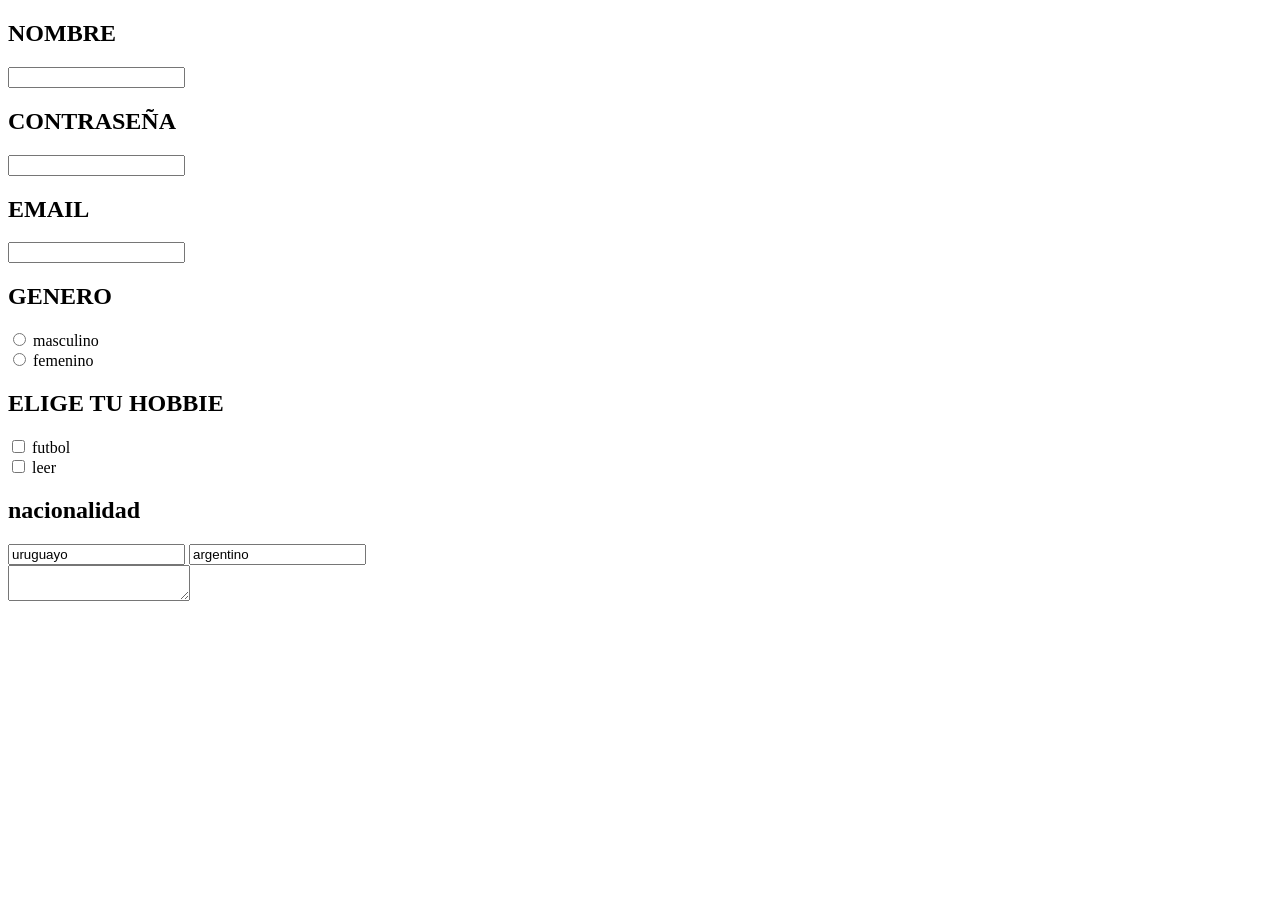
==== formulario.html @ 043fd670 "TAREA 2" ====
<!DOCTYPE html>
<html lang="en">
<head>
    <meta charset="UTF-8">
    <meta name="viewport" content="width=device-width, initial-scale=1.0">
    <title>Document</title>
</head>
<body>
    <form action="/" method="get"></form> 
     <div class="conteiner">
        <h2>NOMBRE</h2>
        <input type="text" name="ususario">
        <H2>CONTRASEÑA</H2>
    <input type="password" name="password">
    <H2>EMAIL</H2>
    <input type="email" name="correo"> 

     <div class="conteinter">
        <H2>GENERO</H2>
        <label>
            <input type="radio" name="genero" value="masculino">
            masculino
        </label>
        <div class="conteinter">
        <label>
            <input type="radio" name="genero" value="femenino">
            femenino
        </label>

         <div class="conteinter">
            <H2>ELIGE TU HOBBIE</H2>
        <label>
            <input type="checkbox" name="hobbie" value="futbol">
            futbol
        </label>
        <div class="conteinter">
        <label>
            <input type="checkbox" name="hobbie" value="leer">
            leer
        </label>
<div>
    <h2>nacionalidad</h2>
        <input type="select" name="nacionalidad" value="uruguayo">
        <input type="select" name="nacionalidad" value="argentino"></div>
        <div>
        <textarea name="textarea id=""></textarea></div>
</form>
</body>
</html>
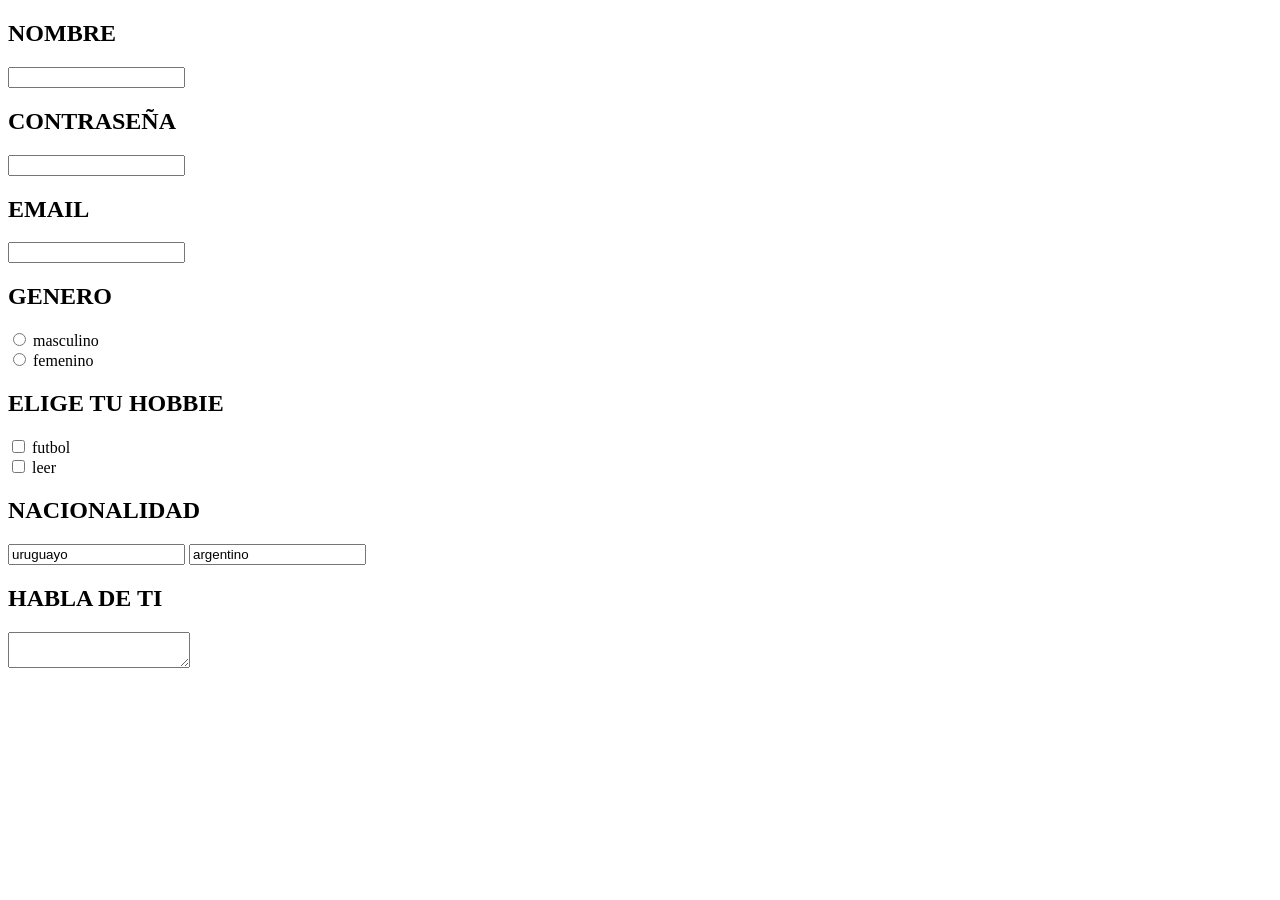
==== commit 7ed01243: "DETALLES" ====
--- a/formulario.html
+++ b/formulario.html
@@ -39,10 +39,11 @@
             leer
         </label>
 <div>
-    <h2>nacionalidad</h2>
+    <h2>NACIONALIDAD</h2>
         <input type="select" name="nacionalidad" value="uruguayo">
         <input type="select" name="nacionalidad" value="argentino"></div>
         <div>
+            <H2>HABLA DE TI</H2>
         <textarea name="textarea id=""></textarea></div>
 </form>
 </body>
